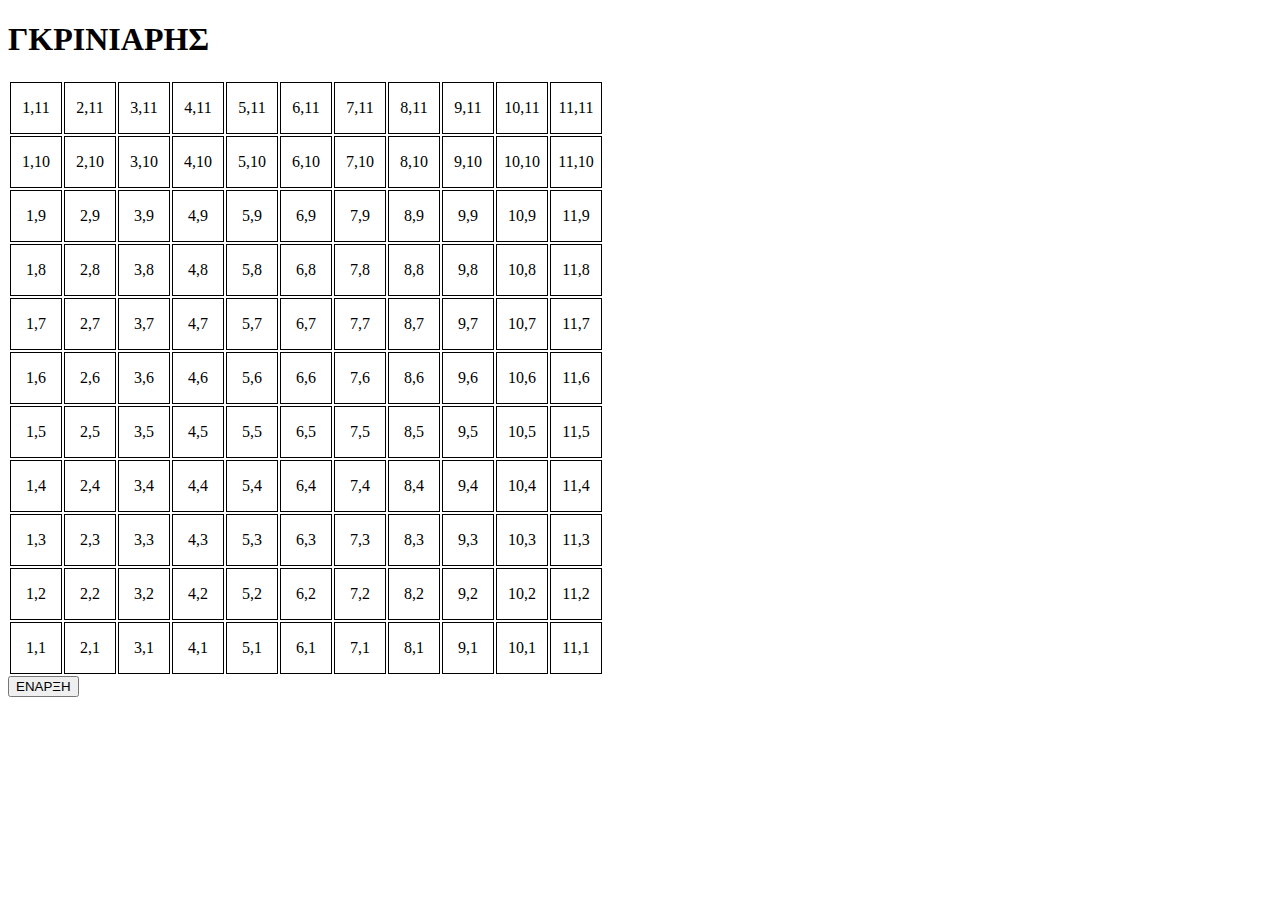
==== Gkriniaris/index.html @ 671ec2c0 "Add files via upload" ====
<!DOCTYPE html>
<html lang="en">
    <head>

        <link rel="stylesheet" href="css/gkriniaris.css">

        <script src="https://code.jquery.com/jquery-3.6.4.min.js" defer ></script>
        <script src="js/gkriniaris.js" defer></script>






        <title>ΑΔΙΣΕ - ΓΚΡΙΝΙΑΡΗΣ</title>



    </head>


    <body>
        <h1>ΓΚΡΙΝΙΑΡΗΣ</h1>
        <div id="gkriniarisBoard"></div>
        
        
        
        <button id="gkriniarisReset" class="btn btn-primary">ΕΝΑΡΞΗ</button><br>


    </body>
</html>
---- Gkriniaris/css/gkriniaris.css ----
#gkriniarisTable td {width: 3em; height: 3em; border: solid black 1px; text-align: center;}
#gkriniaris {border-collapse: collapse;}
td.B_square {background-color:black;}
td.G_square {background-color:green;}
td.Y_square {background-color:yellow;}
td.R_square {background-color:red;}
td.W_square {background-color:white;}
td.GR_square {background: color #b8b8b8;}
img.piece {width: 2.1em; height: 2.8em;}
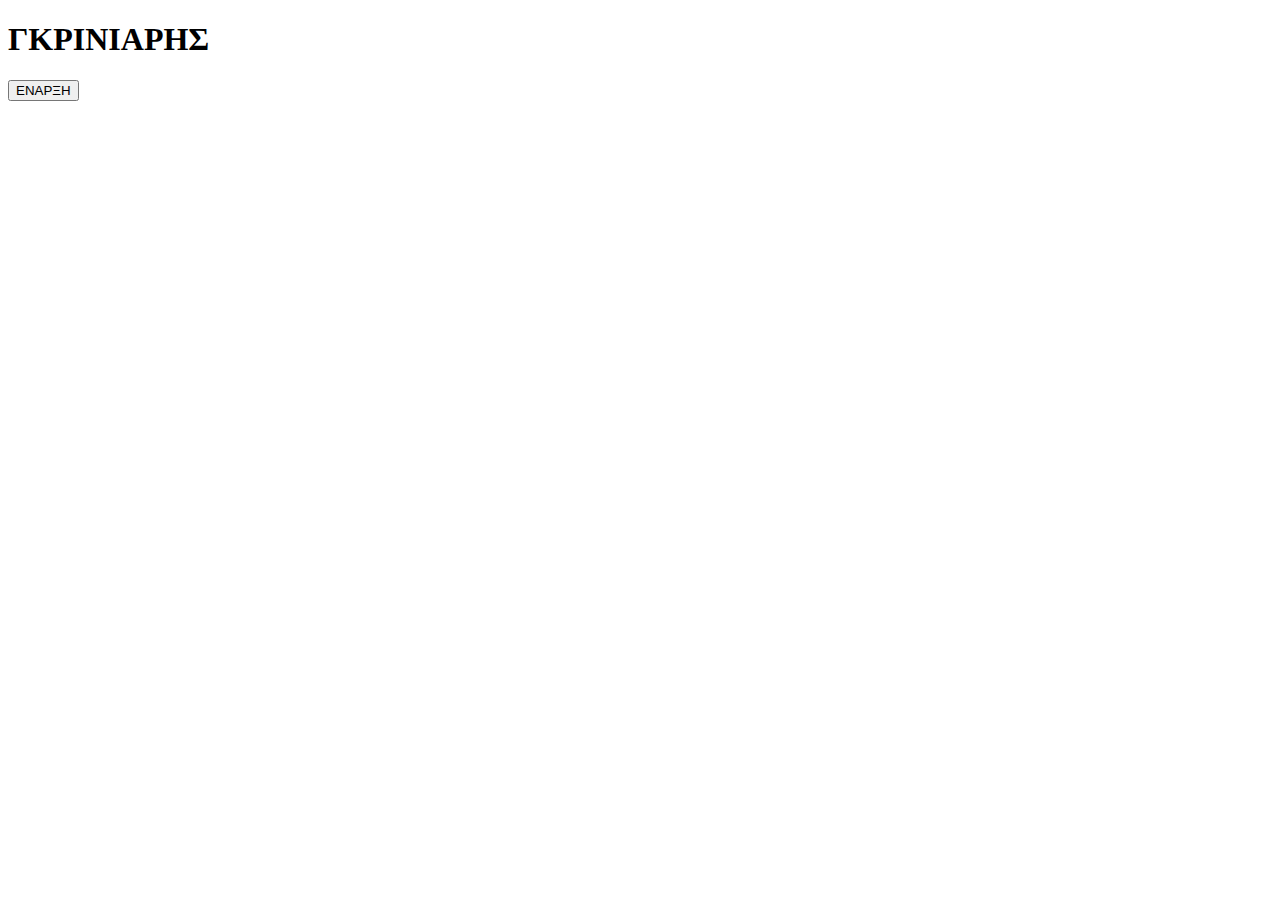
==== commit f5b98219: "vs" ====
--- a/Gkriniaris/index.html
+++ b/Gkriniaris/index.html
@@ -3,9 +3,11 @@
     <head>
 
         <link rel="stylesheet" href="css/gkriniaris.css">
-
-        <script src="https://code.jquery.com/jquery-3.6.4.min.js" defer ></script>
-        <script src="js/gkriniaris.js" defer></script>
+        <script src="js/gkriniaris.js" ></script>
+        <link href="bootstrap/bootstrap.min.css" rel="stylesheet">
+        <script src="bootstrap/jquery-3.2.1.min.js" ></script>
+        <script src="bootstrap/bootstrap.min.js" ></script>
+        
 
 
 
--- a/Gkriniaris/css/gkriniaris.css
+++ b/Gkriniaris/css/gkriniaris.css
@@ -1,6 +1,6 @@
 #gkriniarisTable td {width: 3em; height: 3em; border: solid black 1px; text-align: center;}
 #gkriniaris {border-collapse: collapse;}
-td.B_square {background-color:black;}
+td.B_square {background-color:blue;}
 td.G_square {background-color:green;}
 td.Y_square {background-color:yellow;}
 td.R_square {background-color:red;}
@@ -12,3 +12,4 @@
 
 
 
+
